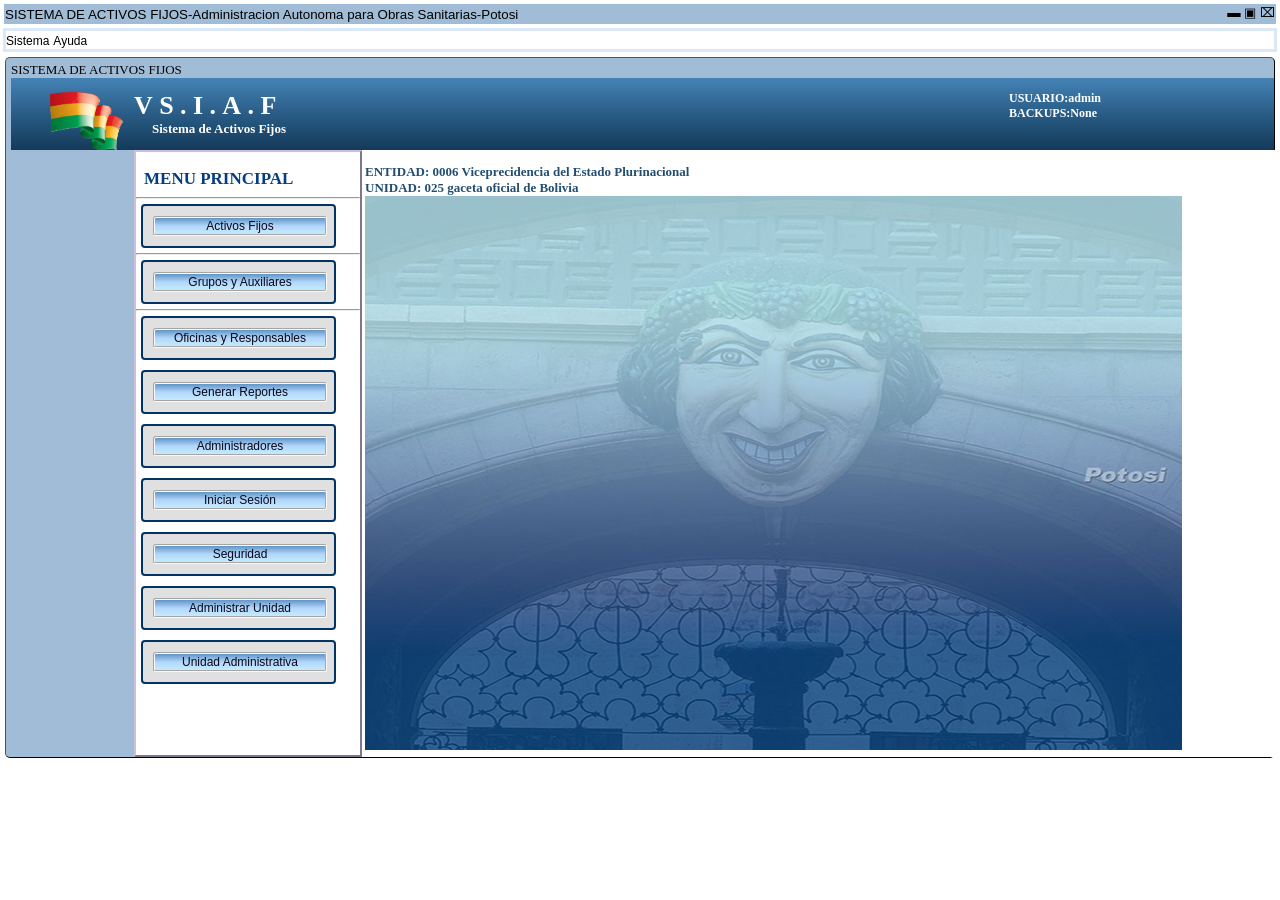
==== index.html @ 411a60a7 "Merge pull request #19 from VilmaCuparaSoliz-gibhub/recursos Recursos" ====
<!DOCTYPE html>
<html lang="en">
<head>
    <meta charset="UTF-8">
    <meta name="viewport" content="width=device-width, initial-scale=1.0">
    <title>Document</title>
    <link rel="stylesheet" href="./assets/css/vsiaf.css">
</head>
<body>
    <header class="primero">
        <button id="encabezado1">SISTEMA DE ACTIVOS FIJOS-Administracion Autonoma para Obras Sanitarias-Potosi 
        </button>
        <button id="encabezado2">&#9644; &#9635; &#8999;</button>
    </header>
    <nav id="ayudaa">
    <button id ="ayuda1">Sistema</button>
    <button id="ayuda2">Ayuda</button>
    </nav>
    <div class="padreee">
        SISTEMA DE ACTIVOS FIJOS 
        <div class="vsiaf1">
            <h6 id="subtitulo2">
                    <p>USUARIO:admin</p>
                    <p>BACKUPS:None</p>
                </h6>
            <img src="./assets/img/miau1.png" id="imagen1" alt="vsiaf" >
            <h1 id="titulo1">VS.I.A.F</h1>
            <h4 id="subtitulo1">Sistema de Activos Fijos</h4>
        </div>
        <div class="pantalla1">
          <div id="columna1">
            <h6 id="menu1"><b>MENU PRINCIPAL</h6><hr>
            <button id="boton1"><a href="pages/activos-fijos.html" target="uni10">Activos Fijos</a></button> <hr>
            <button id="boton1"><a href="pages/grupo-contable.html" target="uni10">Grupos y Auxiliares</a></button><hr>
            <button id="boton1"><a href="pages/oficina.html" target="uni10">Oficinas y Responsables</a></button><br>
            <button id="boton1"><a href="pages/generar_reportes.html" target="uni10">Generar Reportes</a></button><br>
            <button id="boton1"><a href="pages/recursos.html" target="uni10">Administradores</a></button><br>
            <button id="boton1"><a href="pages/iniciar-sesion.html" target="uni10">Iniciar Sesión</a></button><br>
            <button id="boton1"><a href="pages/seguridad.html" target="uni10">Seguridad</a></button><br>
            <button id="boton1"><a href="pages/unidad.html" target="uni10">Administrar Unidad</a></button><br>
            <button id="boton1"><a href="pages/administrativa.html" target="uni10">Unidad Administrativa</a></button><br>
          </div>
          <div id="columna2">
            <p><b>ENTIDAD: </b>0006 Viceprecidencia del Estado Plurinacional</p>
            <p><b>UNIDAD: </b>025 gaceta oficial de Bolivia</p>
            <img src="./assets/img/vsiaf.PNG">
          </div>
        </div>

    </div>
    <script src="./javasr/vsiaf.js"></script>
</body>
</html>
---- assets/css/vsiaf.css ----
*{
    margin: 0px;
    padding: 0px;
}

:root{
    --color-principal: linear-gradient( #4483b6,#295c85, #143a59);
    --color-secundario:#A1BCD7;
    --color-boton: linear-gradient(#6294c5, #b1d6fb, #c5eafd);
    --color-menu:#FFFFFF;
}

.primero {
    background-color: #A1BCD7;
    margin: 4px;
    border:1px solid #A1BCD7;
}
#encabezado1{
    background-color: transparent;
    border: none;
    
}
#encabezado2{
    background-color: transparent;
    border: none;
    float: right;
    
}
#ayudaa{
    margin: 3px;
    background-color:transparent;
    border:3px solid #dbe9f6
}
#ayuda1{
    background-color: transparent;
    font-size: 12px;
    border: none;
}
#ayuda2{
    background-color: transparent;
    font-size: 12px;
    border: none;
}
.padreee{
    margin: 5px;
    background-color: var(--color-secundario);
    padding-top: 4px;
    padding-left: 5px;
    border-radius: 5px;
    font-family:tahoma ;
    font-size: 13px;
    border: 1.3px outset black;

 }
 #imagen1{
    width: 110px;
    height: 60px;
    float: left ;
 }
 .vsiaf1{
    background-image:var(--color-principal);
    color:white;
    border: #3372A6;
    padding: 13px;


}
#titulo1{
    font-family: 'Snap ITC';
    margin-left: 5rem;
    letter-spacing: 0.4rem;

}
#subtitulo1{
    font-family: 'Bradley Hand ITC';
    margin-left: 8rem;
}
#subtitulo2{
    float: right;
    font-family: 'bradley hand ';
    font-size: 12px;
    margin-right: 10rem;

}
.pantalla1{
    display: grid;
    grid-template-columns:20% 93% ;
    width: black;
}
#columna1{
    border: 2px outset rgb(204, 191, 221);
    background-color:var(--color-menu);
}
a:link, a:visited{
    color: #090818;
    background-image:var(--color-boton);
    padding: 1px;
    text-align: center;
    text-decoration: #3372A6;
    display: inline-block;
    border:2px groove rgb(250, 249, 249);
    width: 10.5rem;
    border-radius: 3px;
}
a:hover, a:active{
    background-image: var(--color-boton);
    color: rgb(1, 4, 20);
    outline: 2px solid #224cae;
    outline-offset: 2px;
    border:1.9px dotted #030001;
}
#boton1{
    background-color: #E0E0E0;
    border: 2px solid #033363;
    font-size: 12px;
    margin: 5px;
    padding: 10px;
    width: 12.2rem;
    border-radius: 4px;
    
}

#menu1{
    background-color: transparent;
    border: none;
    font-size: 17px;
    margin-top: 9px;
    padding: 8px;
    color:rgb(4, 61, 130);
    font-family: 'tahoma';
}
#columna2{
    padding: 3px;
    padding-top: 14px;
    color:#234e72;
    background-color:var(--color-menu);
    font-family: 'The Hand';
}
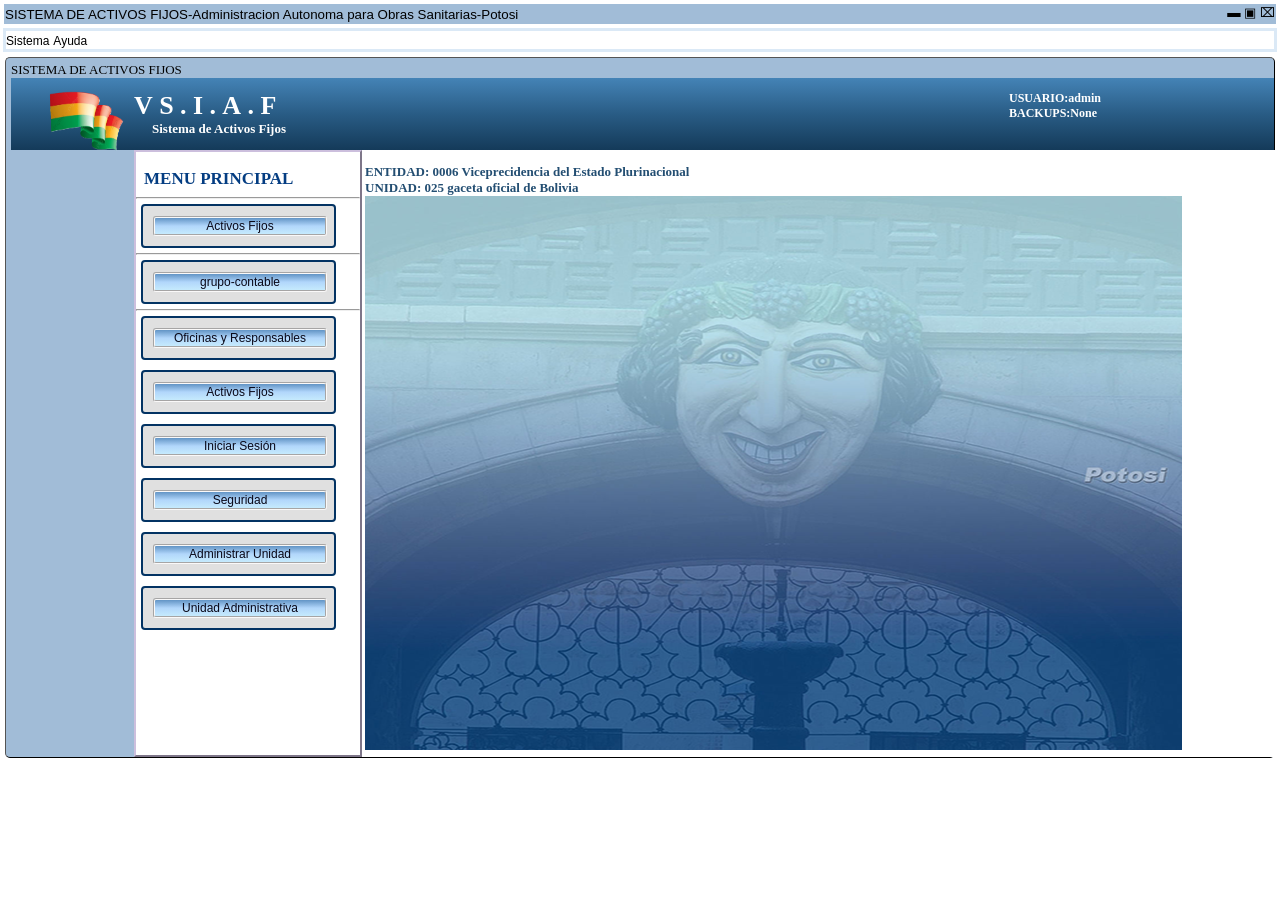
==== commit c7ff01e7: "actualizando el vsiaf" ====
--- a/index.html
+++ b/index.html
@@ -30,11 +30,10 @@
         <div class="pantalla1">
           <div id="columna1">
             <h6 id="menu1"><b>MENU PRINCIPAL</h6><hr>
-            <button id="boton1"><a href="pages/activos-fijos.html" target="uni10">Activos Fijos</a></button> <hr>
-            <button id="boton1"><a href="pages/grupo-contable.html" target="uni10">Grupos y Auxiliares</a></button><hr>
+            <button id="boton1"><a href="#">Activos Fijos</a></button> <hr>
+            <button id="boton1"><a href="#">grupo-contable</a></button><hr>
             <button id="boton1"><a href="pages/oficina.html" target="uni10">Oficinas y Responsables</a></button><br>
-            <button id="boton1"><a href="pages/generar_reportes.html" target="uni10">Generar Reportes</a></button><br>
-            <button id="boton1"><a href="pages/recursos.html" target="uni10">Administradores</a></button><br>
+            <button id="boton1"><a href="#">Activos Fijos</a></button><br>
             <button id="boton1"><a href="pages/iniciar-sesion.html" target="uni10">Iniciar Sesión</a></button><br>
             <button id="boton1"><a href="pages/seguridad.html" target="uni10">Seguridad</a></button><br>
             <button id="boton1"><a href="pages/unidad.html" target="uni10">Administrar Unidad</a></button><br>
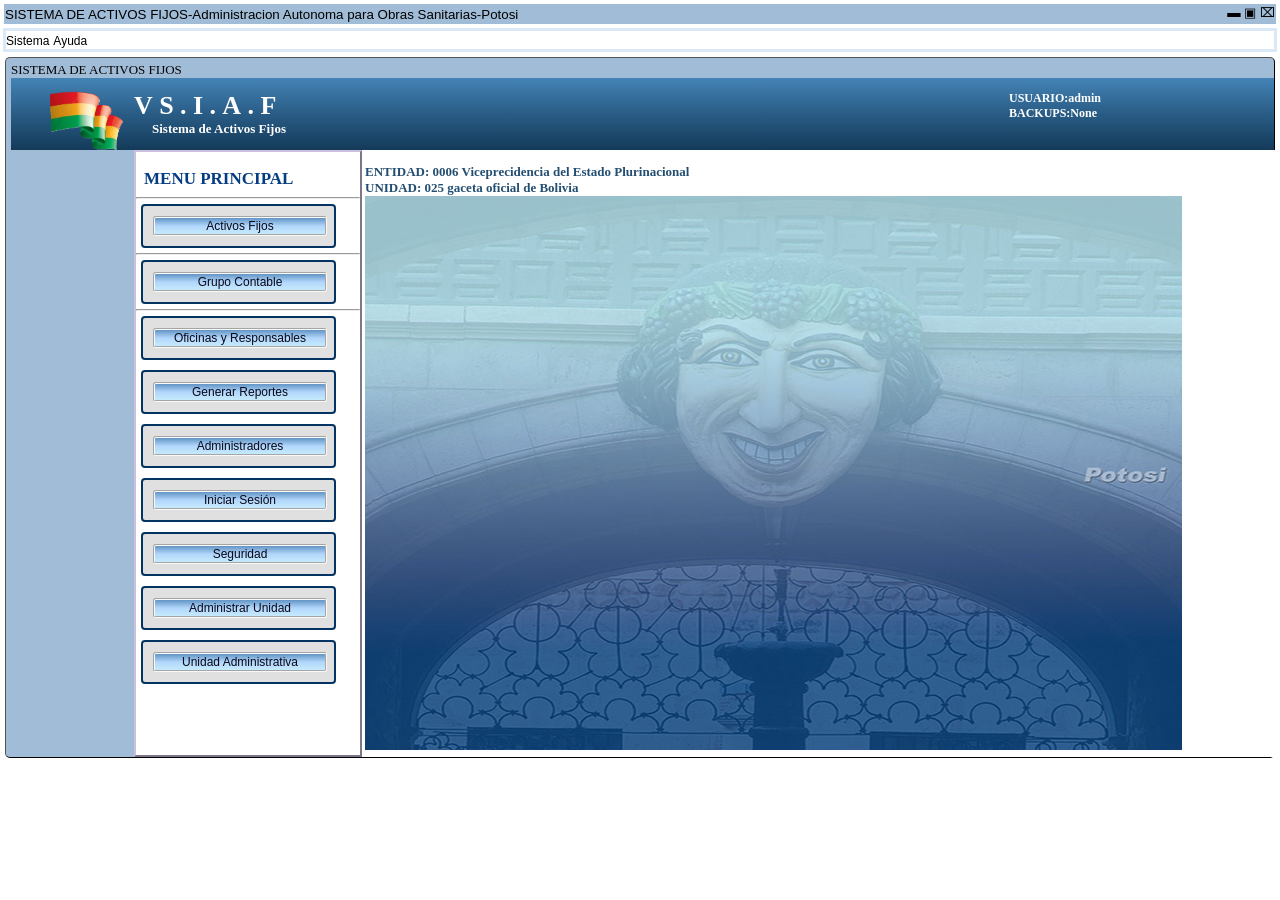
==== commit 44a3db6d: "actizando nuevamente" ====
--- a/index.html
+++ b/index.html
@@ -31,9 +31,10 @@
           <div id="columna1">
             <h6 id="menu1"><b>MENU PRINCIPAL</h6><hr>
             <button id="boton1"><a href="#">Activos Fijos</a></button> <hr>
-            <button id="boton1"><a href="#">grupo-contable</a></button><hr>
+            <button id="boton1"><a href="#">Grupo Contable</a></button><hr>
             <button id="boton1"><a href="pages/oficina.html" target="uni10">Oficinas y Responsables</a></button><br>
-            <button id="boton1"><a href="#">Activos Fijos</a></button><br>
+            <button id="boton1"><a href="#">Generar Reportes</a></button><br>
+            <button id="boton1"><a href="pages/recursos.html" target="uni10">Administradores</a></button><br>
             <button id="boton1"><a href="pages/iniciar-sesion.html" target="uni10">Iniciar Sesión</a></button><br>
             <button id="boton1"><a href="pages/seguridad.html" target="uni10">Seguridad</a></button><br>
             <button id="boton1"><a href="pages/unidad.html" target="uni10">Administrar Unidad</a></button><br>
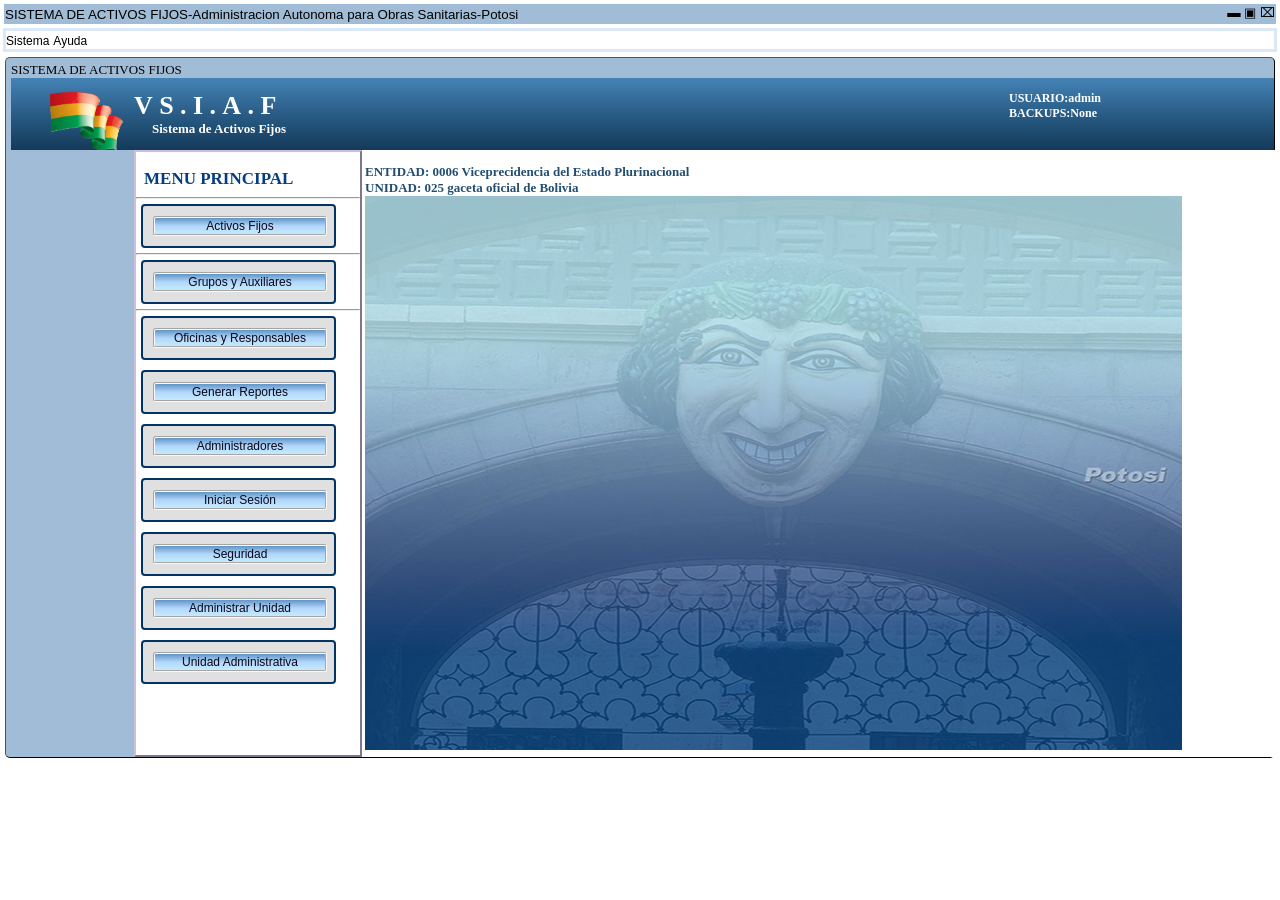
==== commit 0cee713a: "primera fusion" ====
--- a/index.html
+++ b/index.html
@@ -31,7 +31,7 @@
           <div id="columna1">
             <h6 id="menu1"><b>MENU PRINCIPAL</h6><hr>
             <button id="boton1"><a href="#">Activos Fijos</a></button> <hr>
-            <button id="boton1"><a href="#">Grupo Contable</a></button><hr>
+            <button id="boton1"><a href="#">Grupos y Auxiliares</a></button><hr>
             <button id="boton1"><a href="pages/oficina.html" target="uni10">Oficinas y Responsables</a></button><br>
             <button id="boton1"><a href="#">Generar Reportes</a></button><br>
             <button id="boton1"><a href="pages/recursos.html" target="uni10">Administradores</a></button><br>
--- a/assets/css/vsiaf.css
+++ b/assets/css/vsiaf.css
@@ -135,4 +135,4 @@
     color:#234e72;
     background-color:var(--color-menu);
     font-family: 'The Hand';
-}
+}
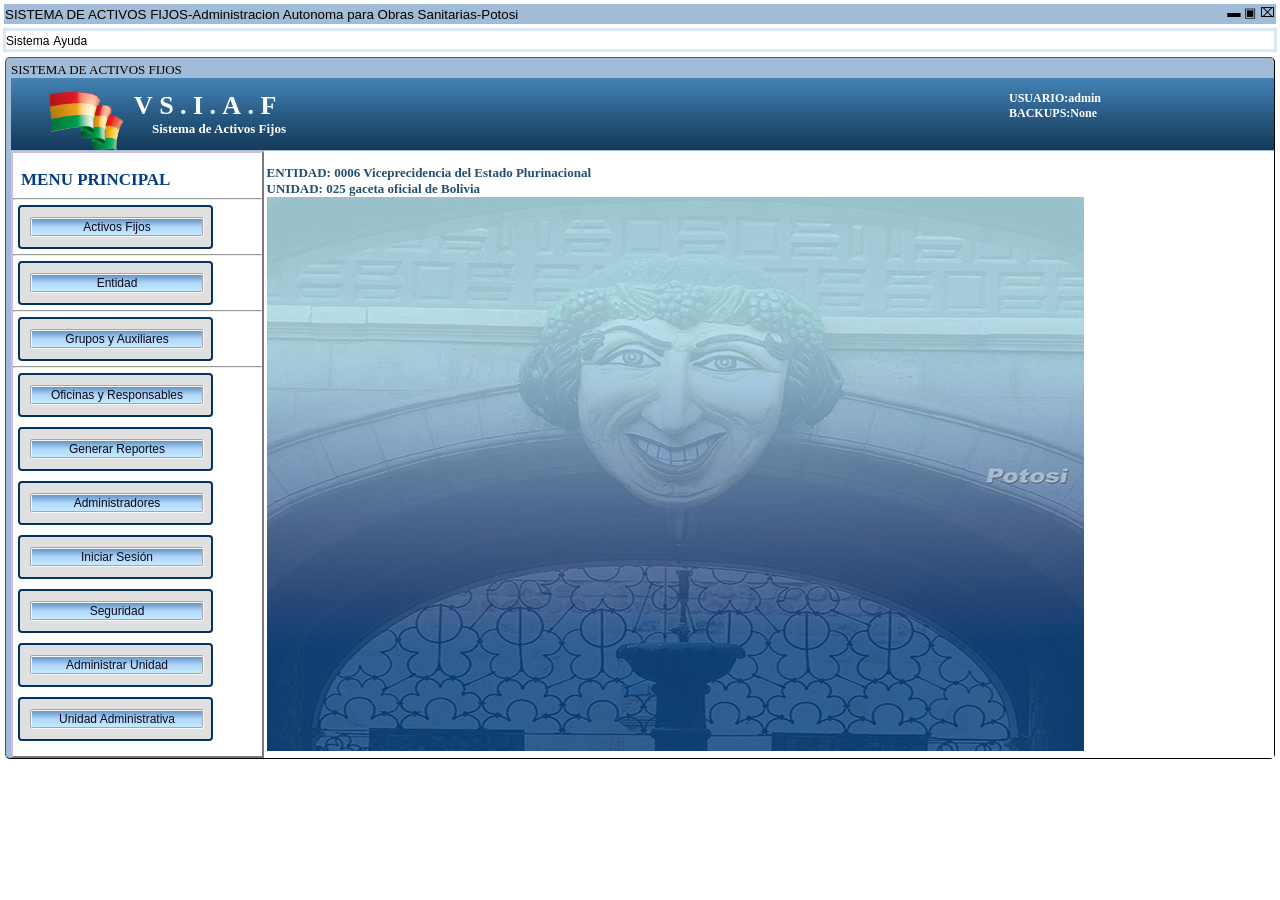
==== commit 61a42f99: "actualizando dev con entidad" ====
--- a/index.html
+++ b/index.html
@@ -30,11 +30,12 @@
         <div class="pantalla1">
           <div id="columna1">
             <h6 id="menu1"><b>MENU PRINCIPAL</h6><hr>
-            <button id="boton1"><a href="#">Activos Fijos</a></button> <hr>
-            <button id="boton1"><a href="#">Grupos y Auxiliares</a></button><hr>
+            <button id="boton1"><a href="pages/activo.html" target="uni10">Activos Fijos</a></button> <hr>
+            <button id="boton1"><a href="pages/entidad.html" target="uni10">Entidad</a></button><hr>
+            <button id="boton1"><a href="pages/grupo-contable.html" target="uni10">Grupos y Auxiliares</a></button><hr>
             <button id="boton1"><a href="pages/oficina.html" target="uni10">Oficinas y Responsables</a></button><br>
-            <button id="boton1"><a href="#">Generar Reportes</a></button><br>
-            <button id="boton1"><a href="pages/recursos.html" target="uni10">Administradores</a></button><br>
+            <button id="boton1"><a href="pages/generar.html" target="uni10">Generar Reportes</a></button><br>
+            <button id="boton1"><a href="pages/recursos.html" target="uni10">Administradores</a></button>
             <button id="boton1"><a href="pages/iniciar-sesion.html" target="uni10">Iniciar Sesión</a></button><br>
             <button id="boton1"><a href="pages/seguridad.html" target="uni10">Seguridad</a></button><br>
             <button id="boton1"><a href="pages/unidad.html" target="uni10">Administrar Unidad</a></button><br>
--- a/assets/css/vsiaf.css
+++ b/assets/css/vsiaf.css
@@ -83,9 +83,10 @@
 
 }
 .pantalla1{
+
     display: grid;
-    grid-template-columns:20% 93% ;
-    width: black;
+    grid-template-columns:20% 80% ;
+    width: 100%;
 }
 #columna1{
     border: 2px outset rgb(204, 191, 221);
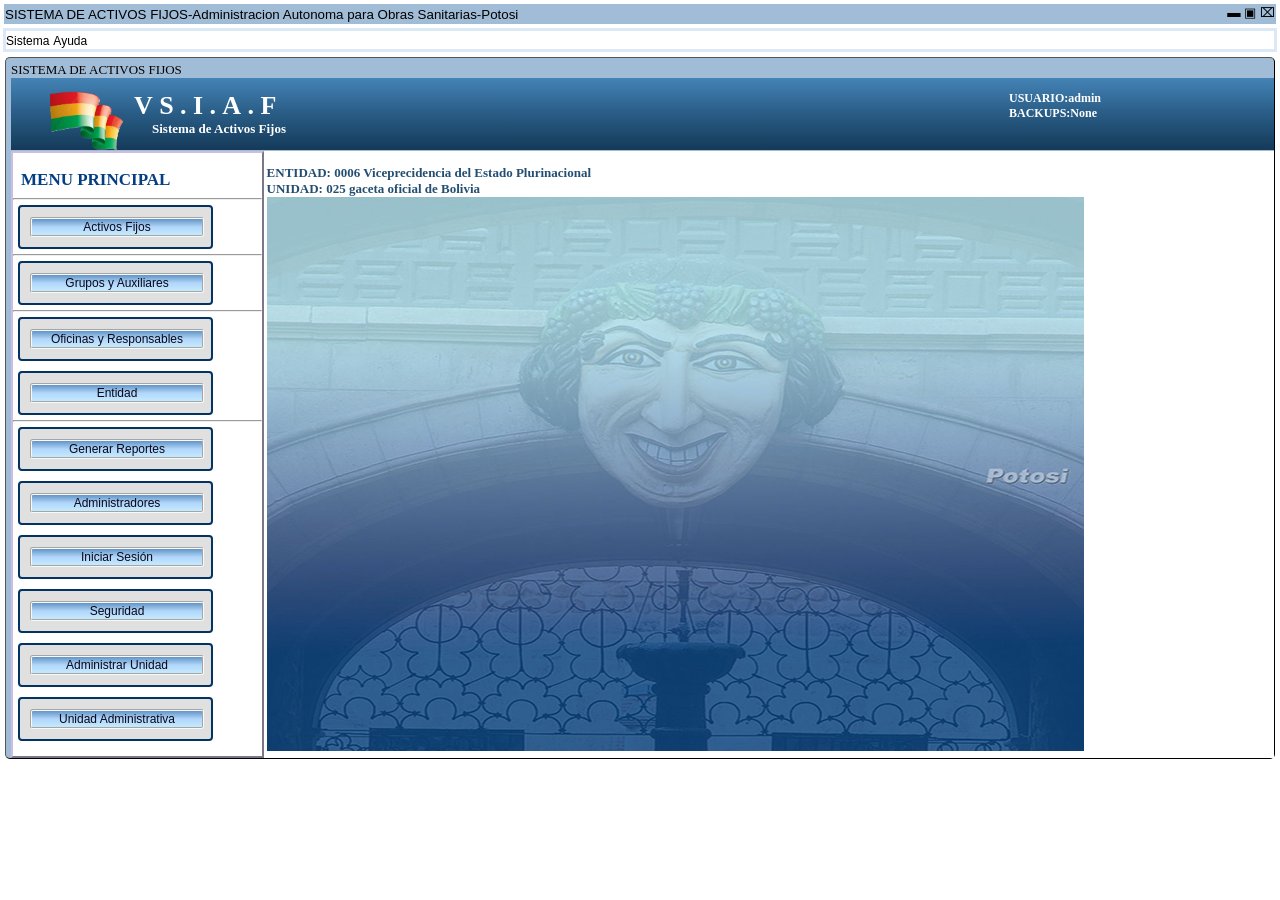
==== commit 41b684bf: "olvidanmos entidad, ahora esta completo" ====
--- a/index.html
+++ b/index.html
@@ -31,9 +31,9 @@
           <div id="columna1">
             <h6 id="menu1"><b>MENU PRINCIPAL</h6><hr>
             <button id="boton1"><a href="pages/activo.html" target="uni10">Activos Fijos</a></button> <hr>
-            <button id="boton1"><a href="pages/entidad.html" target="uni10">Entidad</a></button><hr>
             <button id="boton1"><a href="pages/grupo-contable.html" target="uni10">Grupos y Auxiliares</a></button><hr>
             <button id="boton1"><a href="pages/oficina.html" target="uni10">Oficinas y Responsables</a></button><br>
+            <button id="boton1"><a href="pages/entidad.html" target="uni10">Entidad</a></button> <hr>
             <button id="boton1"><a href="pages/generar.html" target="uni10">Generar Reportes</a></button><br>
             <button id="boton1"><a href="pages/recursos.html" target="uni10">Administradores</a></button>
             <button id="boton1"><a href="pages/iniciar-sesion.html" target="uni10">Iniciar Sesión</a></button><br>
